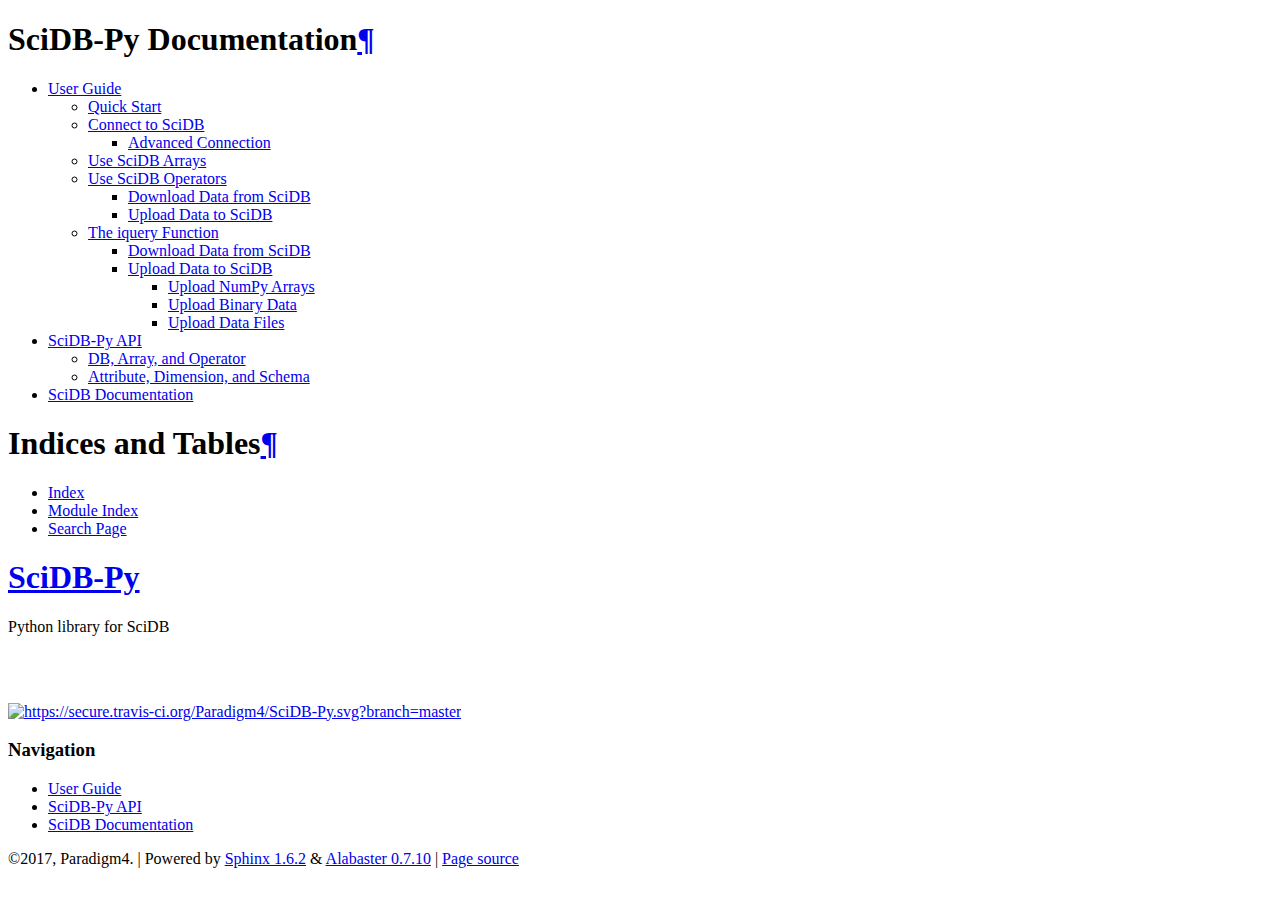
==== index.html @ 5970f33b "Generate docs" ====
<!DOCTYPE html PUBLIC "-//W3C//DTD XHTML 1.0 Transitional//EN"
  "http://www.w3.org/TR/xhtml1/DTD/xhtml1-transitional.dtd">

<html xmlns="http://www.w3.org/1999/xhtml">
  <head>
    <meta http-equiv="Content-Type" content="text/html; charset=utf-8" />
    
    <title>SciDB-Py Documentation &#8212; SciDB-Py 16.9 documentation</title>
    
    <link rel="stylesheet" href="_static/alabaster.css" type="text/css" />
    <link rel="stylesheet" href="_static/pygments.css" type="text/css" />
    
    <script type="text/javascript">
      var DOCUMENTATION_OPTIONS = {
        URL_ROOT:    './',
        VERSION:     '16.9',
        COLLAPSE_INDEX: false,
        FILE_SUFFIX: '.html',
        HAS_SOURCE:  true,
        SOURCELINK_SUFFIX: '.txt'
      };
    </script>
    <script type="text/javascript" src="_static/jquery.js"></script>
    <script type="text/javascript" src="_static/underscore.js"></script>
    <script type="text/javascript" src="_static/doctools.js"></script>
    <link rel="index" title="Index" href="genindex.html" />
    <link rel="search" title="Search" href="search.html" />
    <link rel="next" title="User Guide" href="guide.html" />
   
  <link rel="stylesheet" href="_static/custom.css" type="text/css" />
  
  
  <meta name="viewport" content="width=device-width, initial-scale=0.9, maximum-scale=0.9" />

  </head>
  <body>
  

    <div class="document">
      <div class="documentwrapper">
        <div class="bodywrapper">
          <div class="body" role="main">
            
  <div class="section" id="scidb-py-documentation">
<h1>SciDB-Py Documentation<a class="headerlink" href="#scidb-py-documentation" title="Permalink to this headline">¶</a></h1>
<div class="toctree-wrapper compound">
<ul>
<li class="toctree-l1"><a class="reference internal" href="guide.html">User Guide</a><ul>
<li class="toctree-l2"><a class="reference internal" href="guide.html#quick-start">Quick Start</a></li>
<li class="toctree-l2"><a class="reference internal" href="guide.html#connect-to-scidb">Connect to SciDB</a><ul>
<li class="toctree-l3"><a class="reference internal" href="guide.html#advanced-connection">Advanced Connection</a></li>
</ul>
</li>
<li class="toctree-l2"><a class="reference internal" href="guide.html#use-scidb-arrays">Use SciDB Arrays</a></li>
<li class="toctree-l2"><a class="reference internal" href="guide.html#use-scidb-operators">Use SciDB Operators</a><ul>
<li class="toctree-l3"><a class="reference internal" href="guide.html#download-data-from-scidb">Download Data from SciDB</a></li>
<li class="toctree-l3"><a class="reference internal" href="guide.html#upload-data-to-scidb">Upload Data to SciDB</a></li>
</ul>
</li>
<li class="toctree-l2"><a class="reference internal" href="guide.html#the-iquery-function">The iquery Function</a><ul>
<li class="toctree-l3"><a class="reference internal" href="guide.html#id1">Download Data from SciDB</a></li>
<li class="toctree-l3"><a class="reference internal" href="guide.html#id2">Upload Data to SciDB</a><ul>
<li class="toctree-l4"><a class="reference internal" href="guide.html#upload-numpy-arrays">Upload NumPy Arrays</a></li>
<li class="toctree-l4"><a class="reference internal" href="guide.html#upload-binary-data">Upload Binary Data</a></li>
<li class="toctree-l4"><a class="reference internal" href="guide.html#upload-data-files">Upload Data Files</a></li>
</ul>
</li>
</ul>
</li>
</ul>
</li>
<li class="toctree-l1"><a class="reference internal" href="api.html">SciDB-Py API</a><ul>
<li class="toctree-l2"><a class="reference internal" href="api.html#db-array-and-operator">DB, Array, and Operator</a></li>
<li class="toctree-l2"><a class="reference internal" href="api.html#attribute-dimension-and-schema">Attribute, Dimension, and Schema</a></li>
</ul>
</li>
<li class="toctree-l1"><a class="reference external" href="https://paradigm4.atlassian.net/wiki/display/ESD169">SciDB Documentation</a></li>
</ul>
</div>
</div>
<div class="section" id="indices-and-tables">
<h1>Indices and Tables<a class="headerlink" href="#indices-and-tables" title="Permalink to this headline">¶</a></h1>
<ul class="simple">
<li><a class="reference internal" href="genindex.html"><span class="std std-ref">Index</span></a></li>
<li><a class="reference internal" href="py-modindex.html"><span class="std std-ref">Module Index</span></a></li>
<li><a class="reference internal" href="search.html"><span class="std std-ref">Search Page</span></a></li>
</ul>
</div>


          </div>
        </div>
      </div>
      <div class="sphinxsidebar" role="navigation" aria-label="main navigation">
        <div class="sphinxsidebarwrapper">
<h1 class="logo"><a href="#">SciDB-Py</a></h1>



<p class="blurb">Python library for SciDB</p>




<p>
<iframe src="https://ghbtns.com/github-btn.html?user=Paradigm4&repo=SciDB-Py&type=watch&count=true&size=large&v=2"
  allowtransparency="true" frameborder="0" scrolling="0" width="200px" height="35px"></iframe>
</p>





    

<p>
<a href="https://travis-ci.org/Paradigm4/SciDB-Py">
    <img
        alt="https://secure.travis-ci.org/Paradigm4/SciDB-Py.svg?branch=master"
        src="https://secure.travis-ci.org/Paradigm4/SciDB-Py.svg?branch=master"
    />
</a>
</p>


<h3>Navigation</h3>
<ul>
<li class="toctree-l1"><a class="reference internal" href="guide.html">User Guide</a></li>
<li class="toctree-l1"><a class="reference internal" href="api.html">SciDB-Py API</a></li>
<li class="toctree-l1"><a class="reference external" href="https://paradigm4.atlassian.net/wiki/display/ESD169">SciDB Documentation</a></li>
</ul>


<div id="searchbox" style="display: none" role="search">
  <h3>Quick search</h3>
    <form class="search" action="search.html" method="get">
      <div><input type="text" name="q" /></div>
      <div><input type="submit" value="Go" /></div>
      <input type="hidden" name="check_keywords" value="yes" />
      <input type="hidden" name="area" value="default" />
    </form>
</div>
<script type="text/javascript">$('#searchbox').show(0);</script>
        </div>
      </div>
      <div class="clearer"></div>
    </div>
    <div class="footer">
      &copy;2017, Paradigm4.
      
      |
      Powered by <a href="http://sphinx-doc.org/">Sphinx 1.6.2</a>
      &amp; <a href="https://github.com/bitprophet/alabaster">Alabaster 0.7.10</a>
      
      |
      <a href="_sources/index.rst.txt"
          rel="nofollow">Page source</a>
    </div>

    

    
  </body>
</html>
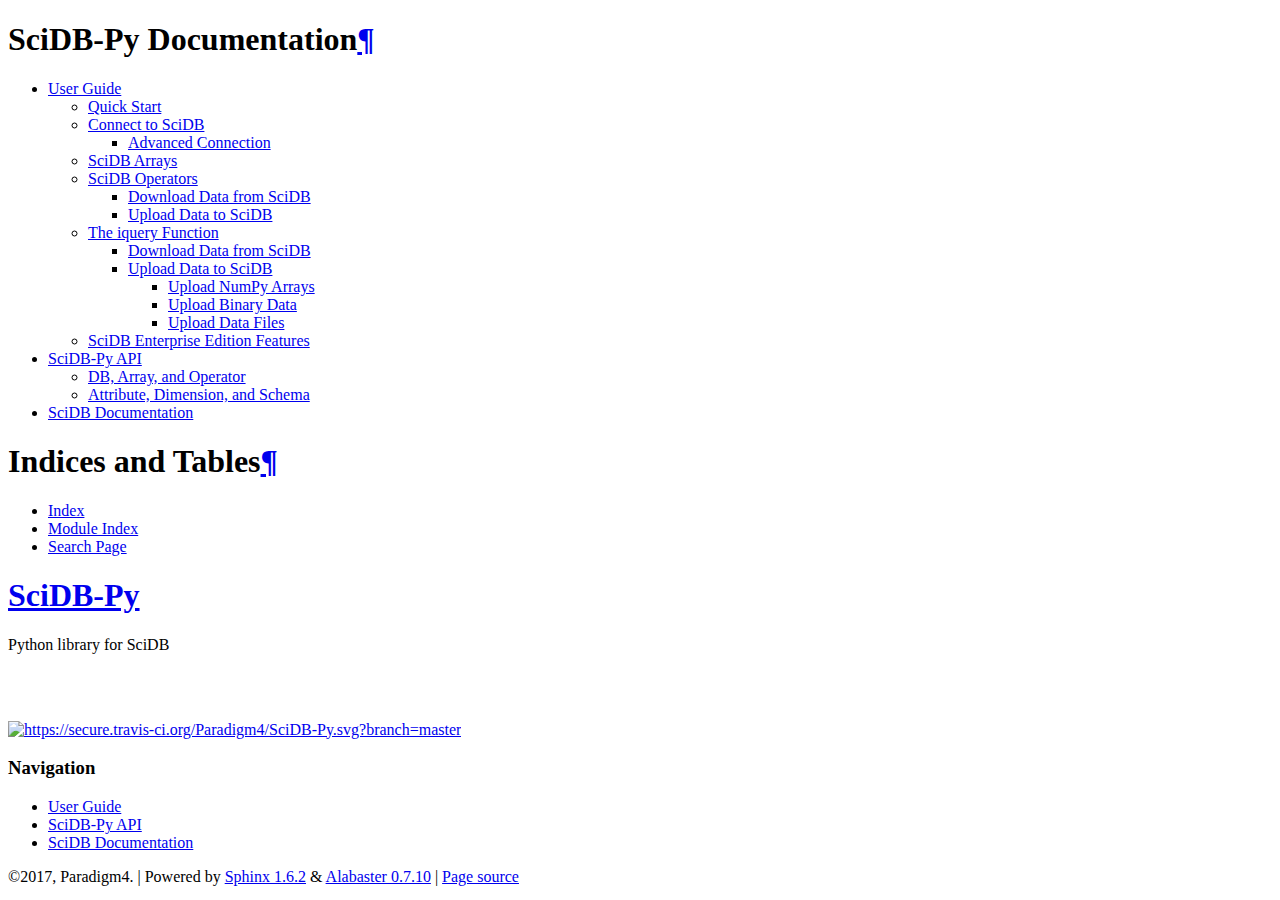
==== commit 0205a5a7: "Re-generate docs" ====
--- a/index.html
+++ b/index.html
@@ -52,8 +52,8 @@
 <li class="toctree-l3"><a class="reference internal" href="guide.html#advanced-connection">Advanced Connection</a></li>
 </ul>
 </li>
-<li class="toctree-l2"><a class="reference internal" href="guide.html#use-scidb-arrays">Use SciDB Arrays</a></li>
-<li class="toctree-l2"><a class="reference internal" href="guide.html#use-scidb-operators">Use SciDB Operators</a><ul>
+<li class="toctree-l2"><a class="reference internal" href="guide.html#scidb-arrays">SciDB Arrays</a></li>
+<li class="toctree-l2"><a class="reference internal" href="guide.html#scidb-operators">SciDB Operators</a><ul>
 <li class="toctree-l3"><a class="reference internal" href="guide.html#download-data-from-scidb">Download Data from SciDB</a></li>
 <li class="toctree-l3"><a class="reference internal" href="guide.html#upload-data-to-scidb">Upload Data to SciDB</a></li>
 </ul>
@@ -68,6 +68,7 @@
 </li>
 </ul>
 </li>
+<li class="toctree-l2"><a class="reference internal" href="guide.html#scidb-enterprise-edition-features">SciDB Enterprise Edition Features</a></li>
 </ul>
 </li>
 <li class="toctree-l1"><a class="reference internal" href="api.html">SciDB-Py API</a><ul>
